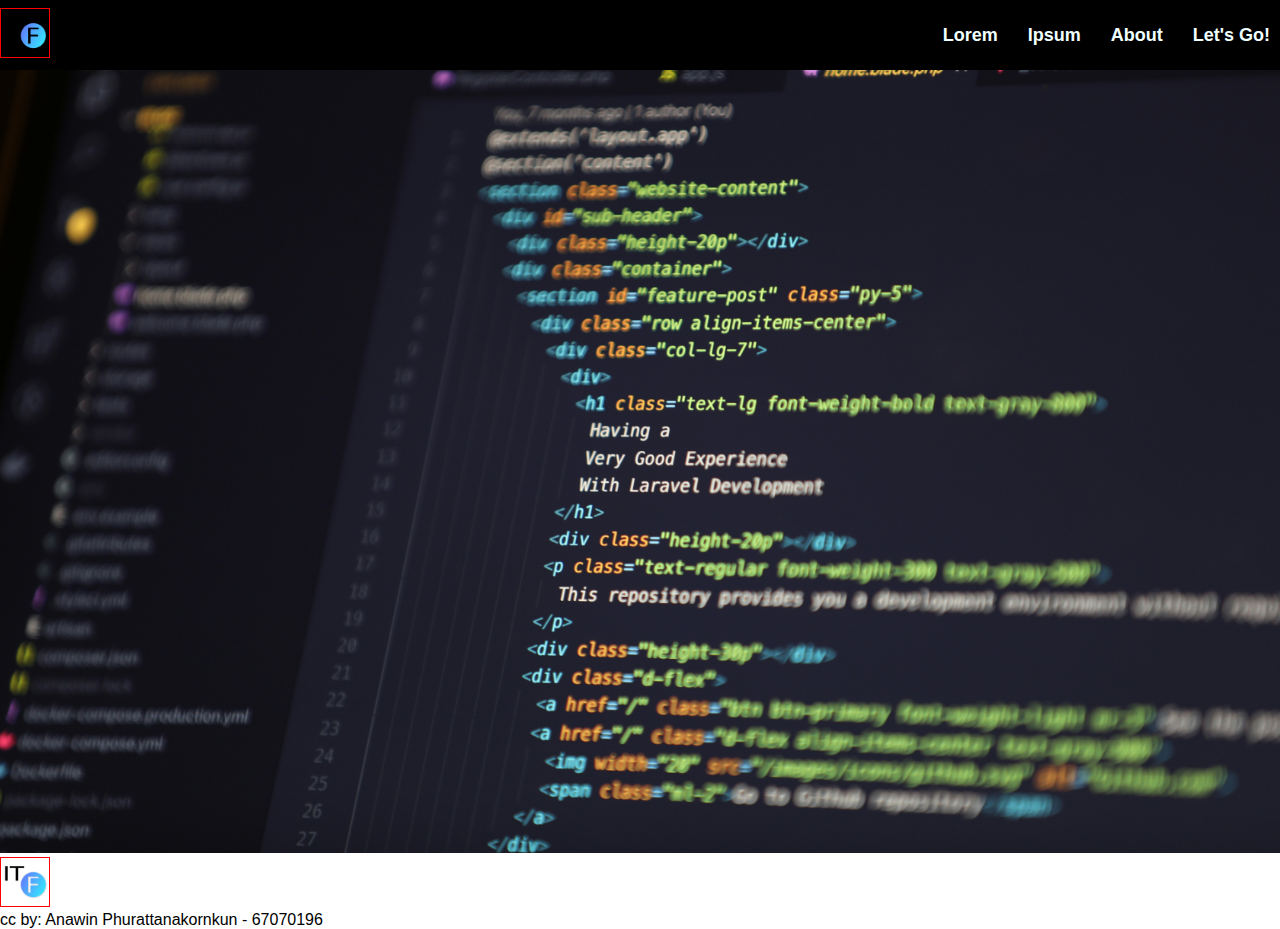
==== index.html @ 05708fb7 "first add, can't use grid areas" ====
<!DOCTYPE html>
<html lang="en">
<head>
    <meta charset="UTF-8">
    <meta name="viewport" content="width=device-width, initial-scale=1.0">
    <link rel="stylesheet" href="style.css">
    <link rel="shortcut icon" href="ICON.ico" type="image/x-icon">
    <title>ITF by Anawin</title>
</head>
<body>
    <nav>
        <div class="nav-logo">
            <img src="ICON.ico" alt="icon-hero">
        </div>
        <div class="nav-link">
            <a href="">Lorem</a>
            <a href="">Ipsum</a>
            <a href="">About</a>
            <a href="" class="main-a">Let's Go!</a>
        </div>
    </nav>
    <div class="container">
        <header>
            <img src="images/hero-img.jpg" alt="code image">
            <img src="ICON.ico" alt="icon-hero">
        </header>
        <main>
    
        </main>
        <aside>
            
        </aside>
        <footer>
            cc by: Anawin Phurattanakornkun - 67070196
        </footer>
    </div>
</body>
</html>
---- style.css ----
* {
    margin: 0;
    font-family: 'Franklin Gothic Medium', 'Arial Narrow', Arial, sans-serif;
    box-sizing: border-box;
}

body {
    background-color: white;
    width: 100%;
    height: 500%;
}

img {
    width: 100%;
}

img[alt="icon-hero"] {
    border: 1px solid red;
    width: 50px;
    top: 50px;
    right: 20px;
}

nav {
    position: fixed;
    width: 100vw;
    height: 70px;
    background-color: black;
    display: flex;
    justify-content: space-between;
    align-items: center;
}

nav .nav-link {
    display: flex;
    gap: 30px;
    justify-content: flex-end;
    padding: 10px;
}

nav a {
    text-decoration: none;
    color: azure;
    font-size: large;
    font-weight: bold;
}

nav ul {
    width: 100%;
    display: flex;
    position: fixed;
    gap: 30px;
    justify-content: flex-end;
    align-items: center;
}

nav li {
    color: white;
}

a {
    scroll-behavior: smooth;
}
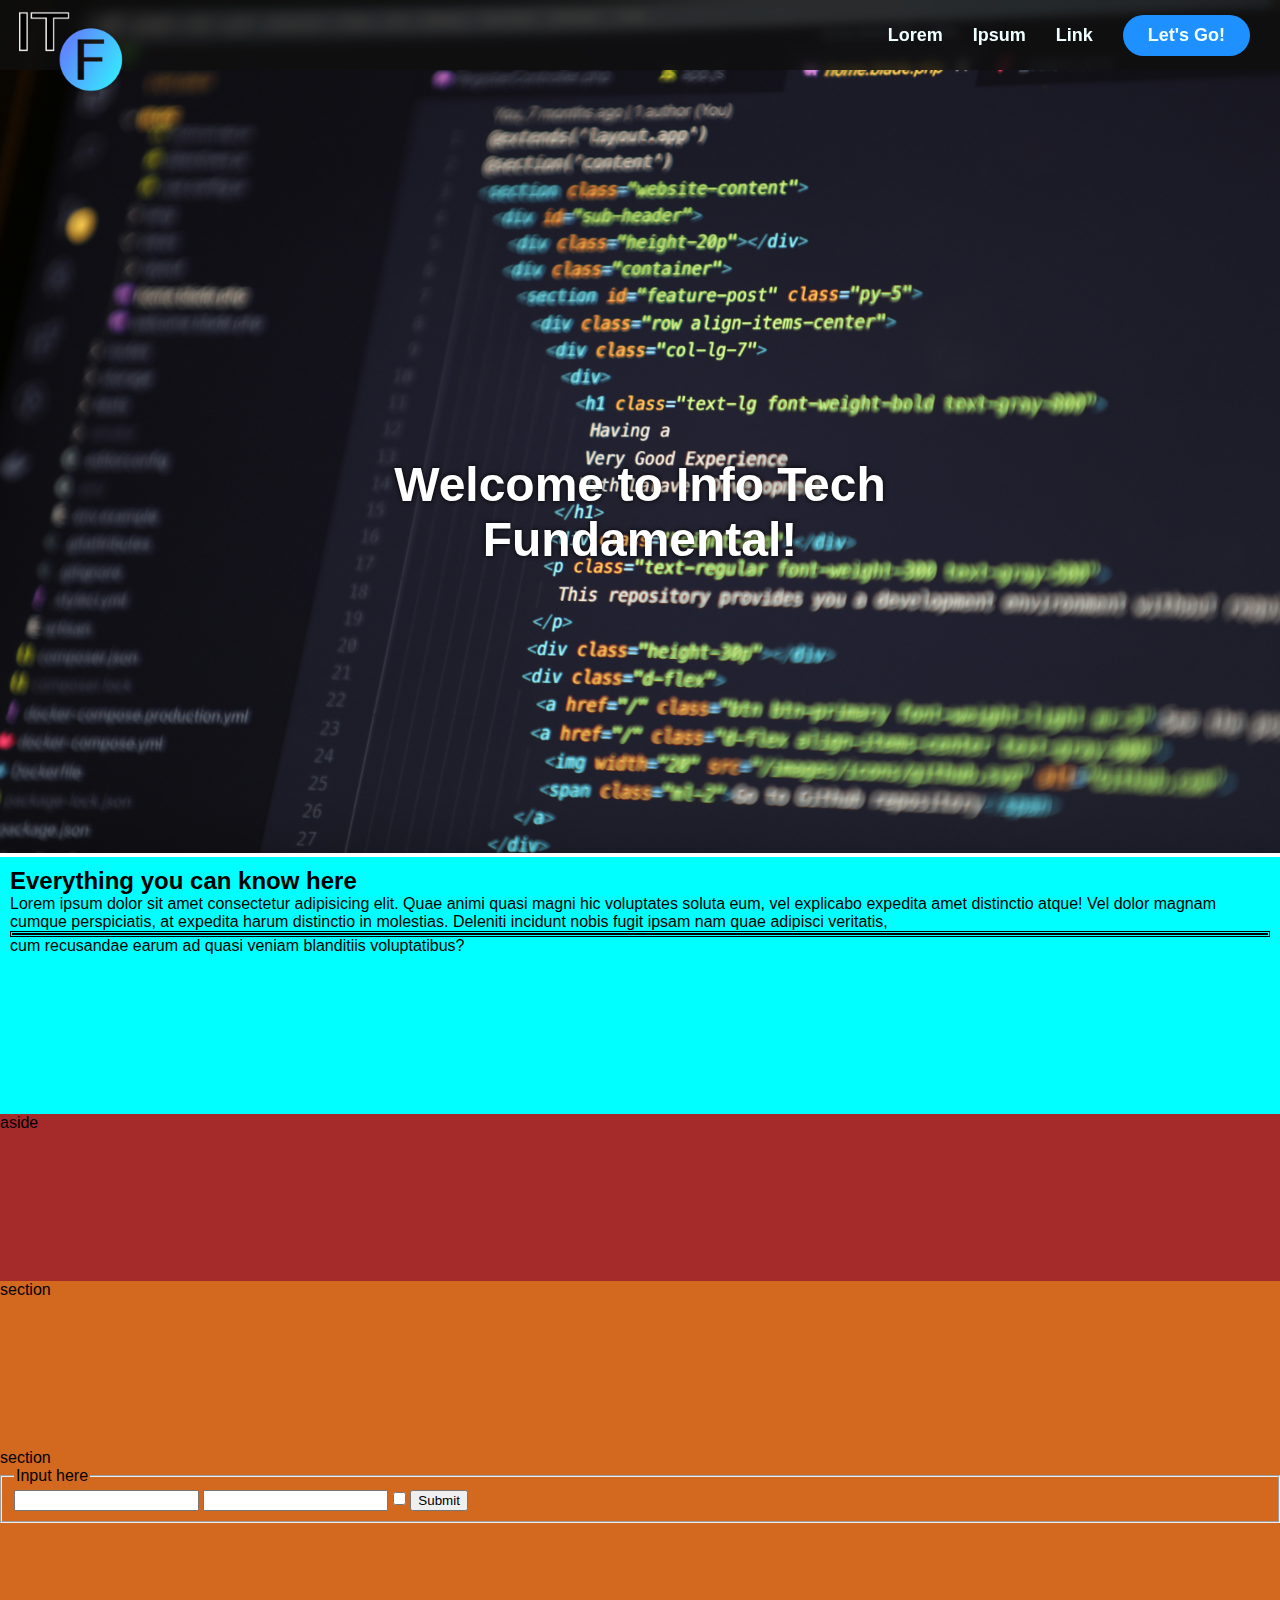
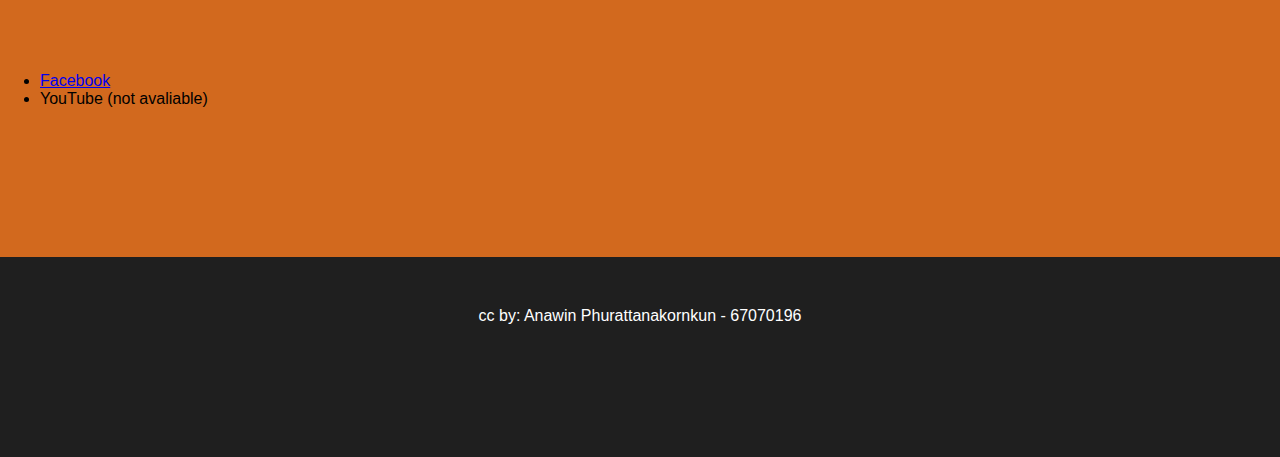
==== commit 69702bd1: "ready submit" ====
--- a/index.html
+++ b/index.html
@@ -10,29 +10,58 @@
 <body>
     <nav>
         <div class="nav-logo">
-            <img src="ICON.ico" alt="icon-hero">
+            <img src="images/icon.png" alt="icon-hero">
         </div>
         <div class="nav-link">
             <a href="">Lorem</a>
             <a href="">Ipsum</a>
-            <a href="">About</a>
+            <a href="#to-link">Link</a>
             <a href="" class="main-a">Let's Go!</a>
         </div>
     </nav>
+    <header>
+        <img src="images/hero-img.jpg" alt="code-img">
+        <h1>
+            Welcome to Info Tech<br>
+            Fundamental!
+        </h1>
+    </header>
     <div class="container">
-        <header>
-            <img src="images/hero-img.jpg" alt="code image">
-            <img src="ICON.ico" alt="icon-hero">
-        </header>
         <main>
-    
+            <h2>Everything you can know here</h2>
+            Lorem ipsum dolor sit amet consectetur adipisicing elit. Quae animi quasi magni hic voluptates soluta eum, vel explicabo expedita amet distinctio atque! Vel dolor magnam cumque perspiciatis, at expedita harum distinctio in molestias. Deleniti incidunt nobis fugit ipsam nam quae adipisci veritatis,
+            <hr>
+            cum recusandae earum ad quasi veniam blanditiis voluptatibus?
         </main>
         <aside>
             
+            aside
         </aside>
-        <footer>
-            cc by: Anawin Phurattanakornkun - 67070196
-        </footer>
+        <section>
+            section
+        </section>
+        <section>
+            section
+            <form action="index.html" method="post">
+                <fieldset>
+                    <legend>Input here</legend>
+                    <label for="name-form"></label><input type="text" name="name" id="name-form">
+                    <label for="email-form"></label><input type="email" name="email" id="email-form">
+                    <input type="checkbox" name="isyes" id="cb-form">
+                    <button>Submit</button>
+                </fieldset>
+            </form>
+        </section>
+        <section id="to-link">
+            <ul>
+                <li><a href="https://www.facebook.com/public/Anawin-Phurattanakornkun/#:~:text=View%20the%20profiles%20of%20people%20named%20Anawin%20Phurattanakornkun.%20Join%20Facebook">
+                    Facebook</a></li>
+                <li>YouTube (not avaliable)</li>
+            </ul>
+        </section>
     </div>
+    <footer>
+        cc by: Anawin Phurattanakornkun - 67070196
+    </footer>
 </body>
 </html>--- a/style.css
+++ b/style.css
@@ -1,3 +1,7 @@
+:root {
+    --black: rgb(15, 15, 15):
+}
+
 * {
     margin: 0;
     font-family: 'Franklin Gothic Medium', 'Arial Narrow', Arial, sans-serif;
@@ -15,27 +19,34 @@
 }
 
 img[alt="icon-hero"] {
-    border: 1px solid red;
-    width: 50px;
-    top: 50px;
-    right: 20px;
+    /* border: 1px solid red; */
+    height: 120px;
+    top: 5px;
+    transform: translate(10px, 20px);
 }
 
 nav {
     position: fixed;
     width: 100vw;
     height: 70px;
-    background-color: black;
+    background-color: rgb(15, 15, 15, 80%);
+    backdrop-filter: blur(5px);
     display: flex;
     justify-content: space-between;
     align-items: center;
+
+}
+
+nav .nav-icon {
+    padding: 10px 20px;
 }
 
 nav .nav-link {
     display: flex;
     gap: 30px;
     justify-content: flex-end;
-    padding: 10px;
+    align-items: center;
+    padding: 10px 30px;
 }
 
 nav a {
@@ -43,6 +54,12 @@
     color: azure;
     font-size: large;
     font-weight: bold;
+}
+
+nav a.main-a {
+    background-color: dodgerblue;
+    padding: 10px 25px;
+    border-radius: 100px;
 }
 
 nav ul {
@@ -61,3 +78,60 @@
 a {
     scroll-behavior: smooth;
 }
+
+footer {
+    background-color: rgb(31, 31, 31);
+    width: 100%;
+    height: 200px;
+    color: white;
+    text-align: center;
+    padding-top: 50px;
+}
+
+header h1 {
+    display: block;
+    text-align: center;
+    position: absolute;
+    left: 50%;
+    top: 40vw;
+    transform: translate(-50%, -50%);
+    font-size: 3em;
+    text-shadow: 0 0 5px black;
+    color: white;
+    text-wrap: nowrap
+}
+
+.container {
+    width: 100%;
+    height: 1000px;
+    background-color: rgb(211, 211, 230);
+    display: grid;
+    grid-template-areas: 
+    'main . .'
+    'aside . .'
+    'aside aside .';
+}
+
+main {
+    grid-area: "main";
+    background-color: aqua;
+    padding: 10px;
+}
+
+hr {
+    border: medium double black;
+    
+}
+
+aside {
+    grid-area:  "aside";
+    background-color: brown;
+}
+
+section {
+    grid-area: "section";
+    background-color: chocolate;
+}
+
+
+
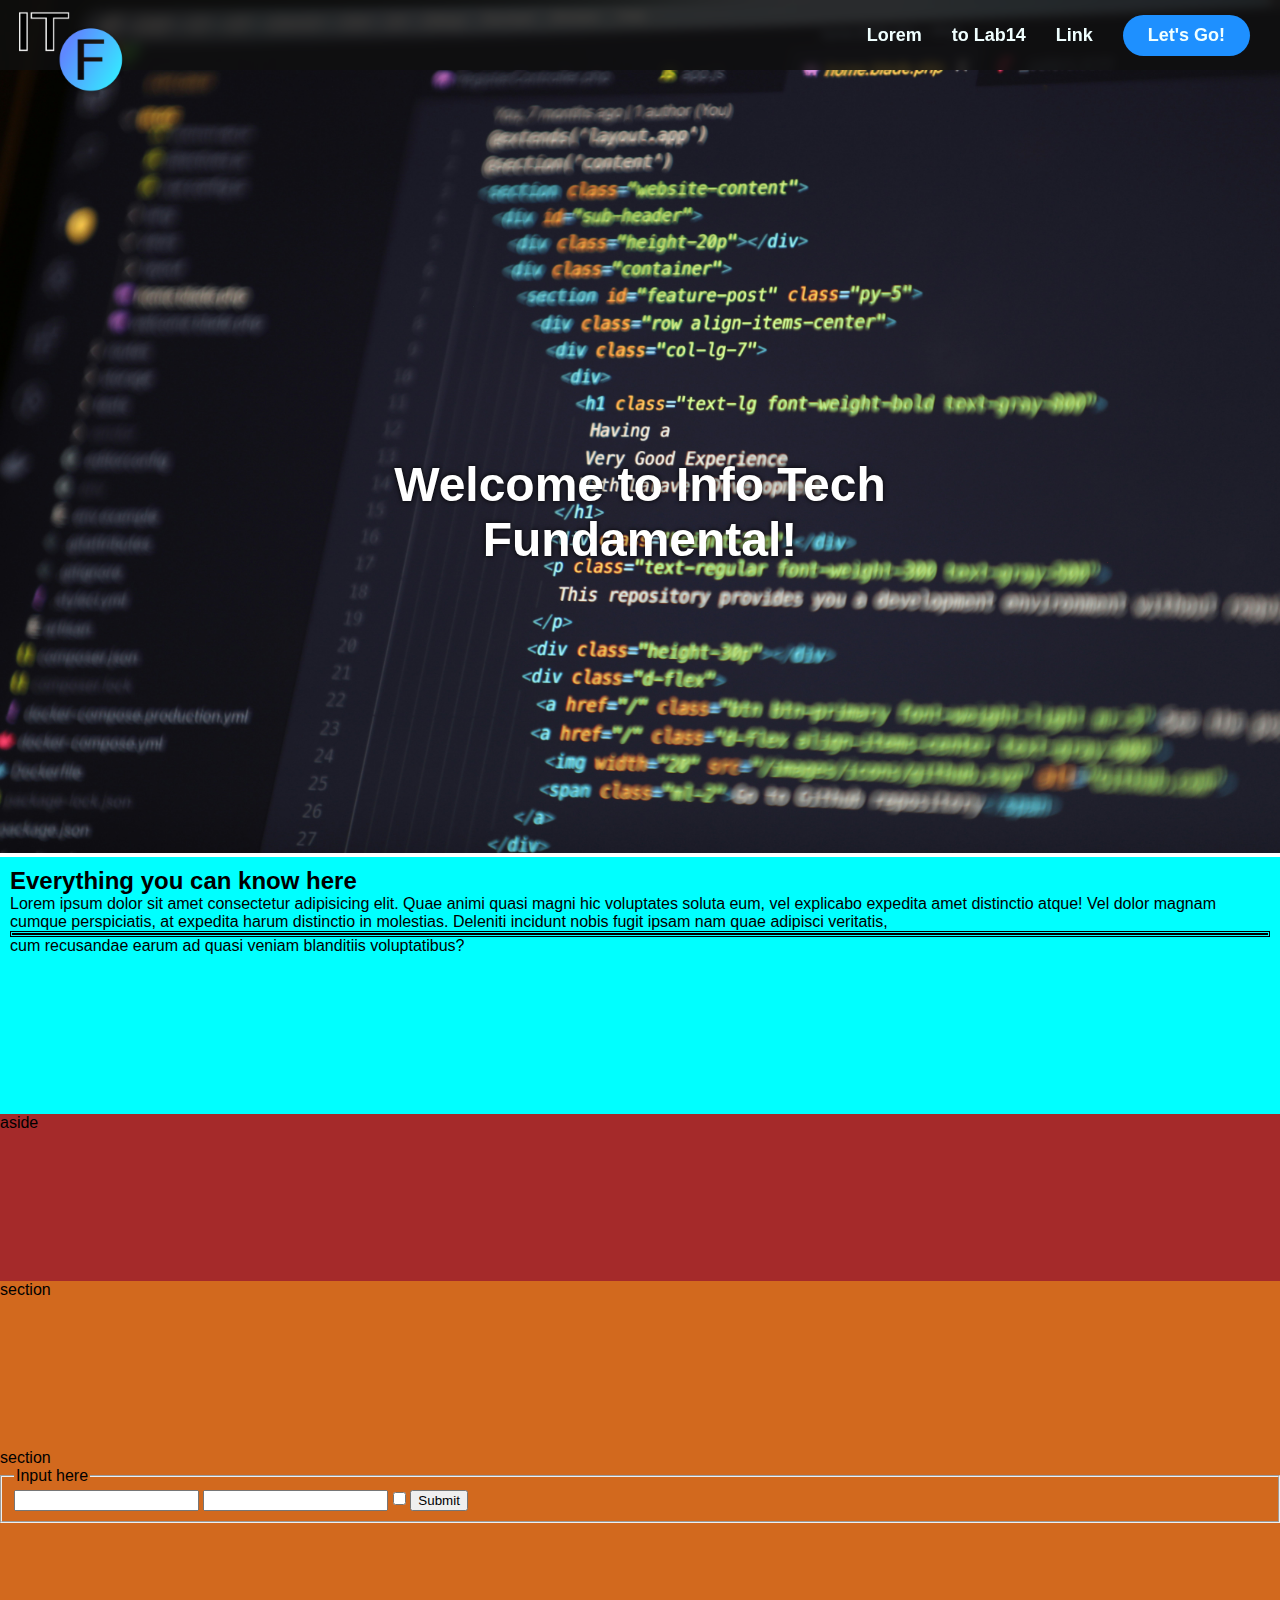
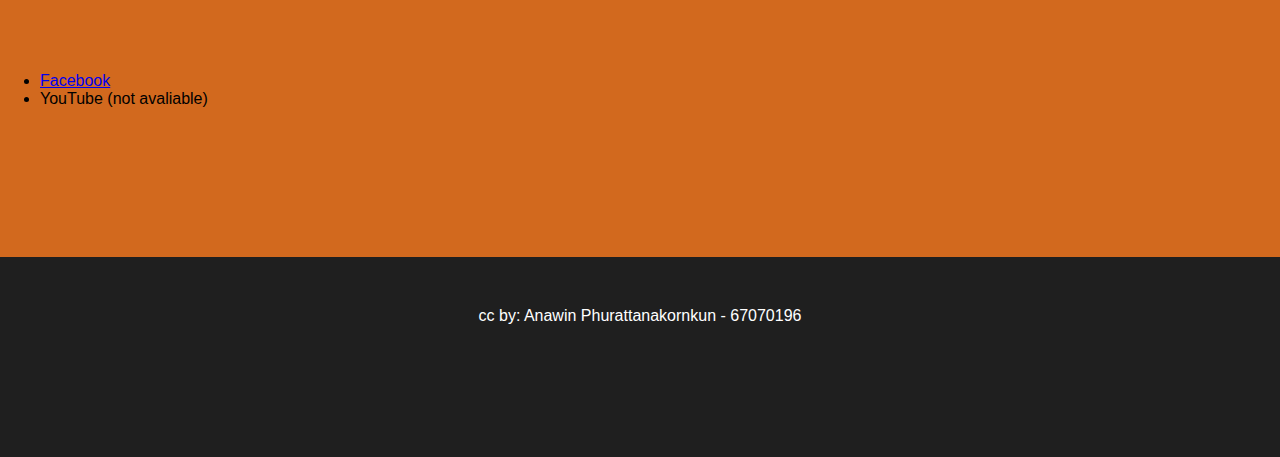
==== commit 6b663d59: "forgot to save" ====
--- a/index.html
+++ b/index.html
@@ -14,7 +14,8 @@
         </div>
         <div class="nav-link">
             <a href="">Lorem</a>
-            <a href="">Ipsum</a>
+            <a href="lab14/lab14.html">to Lab14</a>
+            
             <a href="#to-link">Link</a>
             <a href="" class="main-a">Let's Go!</a>
         </div>
